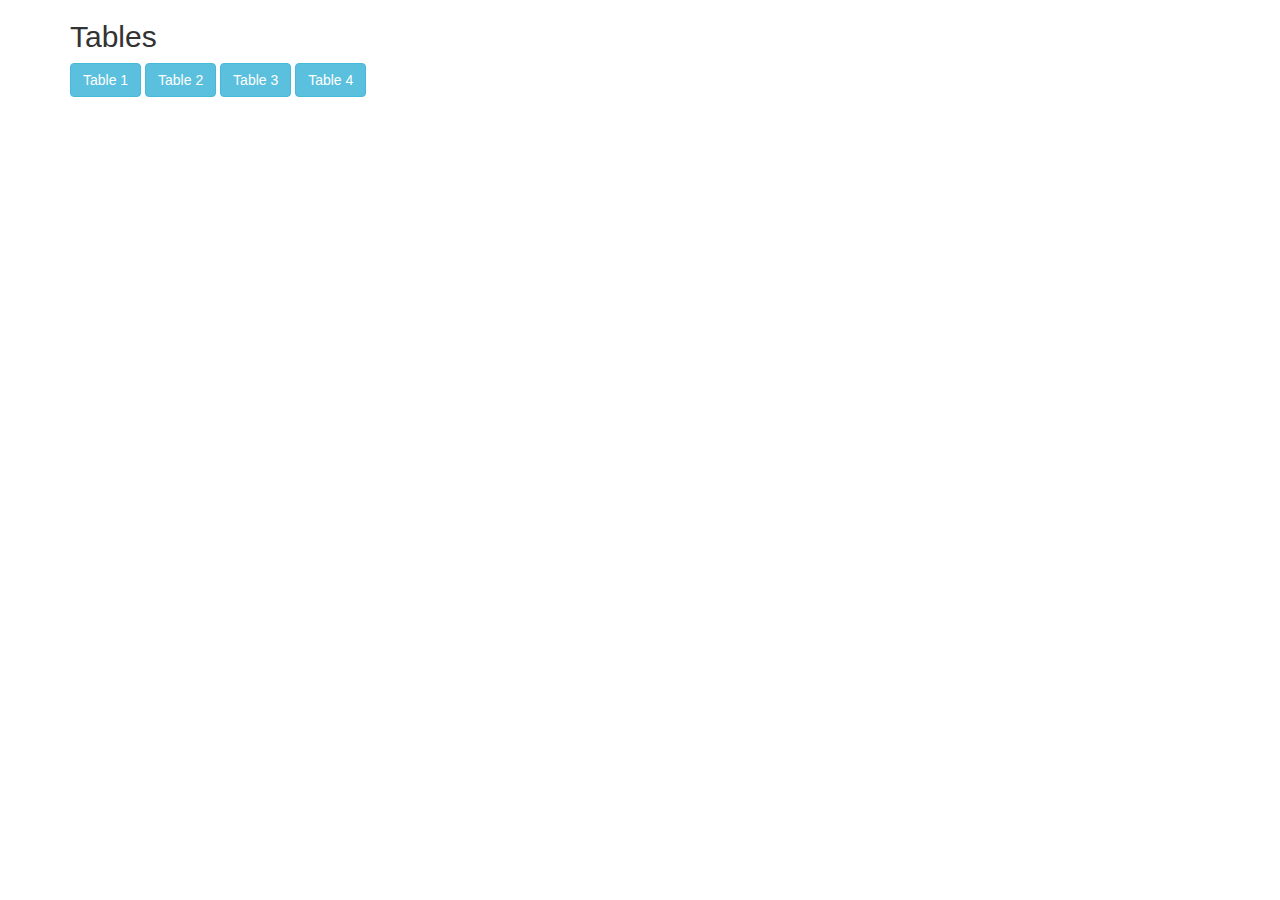
==== MasterFile/templates/index.html @ b05e75dd "6/15/2017" ====
<!DOCTYPE html>
<html lang="en">
<head>
  <title>Main Page</title>
  <meta charset="utf-8">
  <meta name="viewport" content="width=device-width, initial-scale=1">
  <link rel="stylesheet" href="https://maxcdn.bootstrapcdn.com/bootstrap/3.3.7/css/bootstrap.min.css">
  <script src="https://ajax.googleapis.com/ajax/libs/jquery/3.2.1/jquery.min.js"></script>
  <script src="https://maxcdn.bootstrapcdn.com/bootstrap/3.3.7/js/bootstrap.min.js"></script>
</head>
<body>

<div class="container">
  <h2>Tables</h2>
  <a href="/MasterFile/table1" class="btn btn-info" role="button">Table 1</a>
  <a href="/MasterFile/table2" class="btn btn-info" role="button">Table 2 </a>
  <a href="/MasterFile/table3" class="btn btn-info" role="button">Table 3</a>
  <a href="/MasterFile/table4" class="btn btn-info" role="button">Table 4</a>
</div>

</body>
</html>
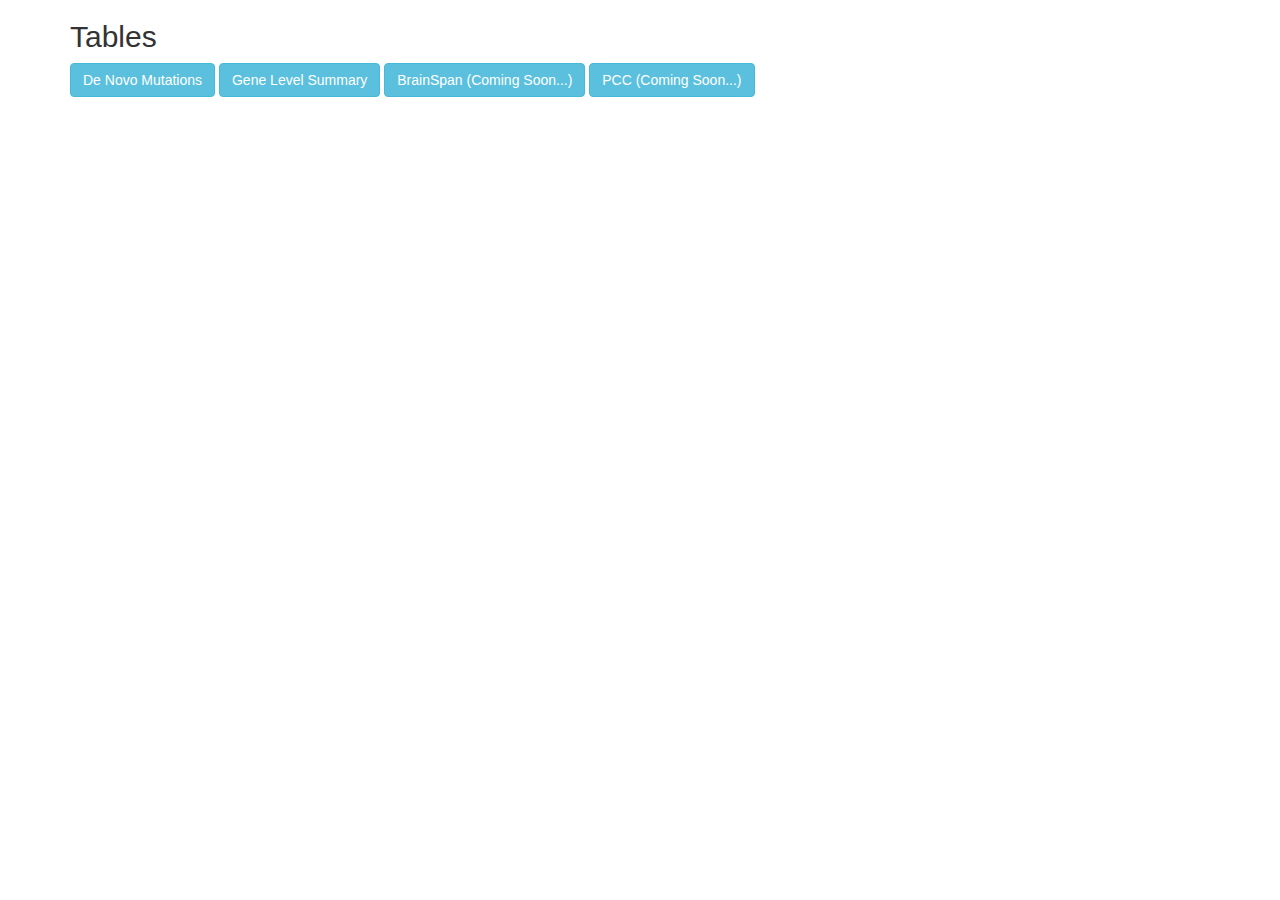
==== commit fd6d75f7: "Web Server" ====
--- a/MasterFile/templates/index.html
+++ b/MasterFile/templates/index.html
@@ -12,10 +12,10 @@
 
 <div class="container">
   <h2>Tables</h2>
-  <a href="/MasterFile/table1" class="btn btn-info" role="button">Table 1</a>
-  <a href="/MasterFile/table2" class="btn btn-info" role="button">Table 2 </a>
-  <a href="/MasterFile/table3" class="btn btn-info" role="button">Table 3</a>
-  <a href="/MasterFile/table4" class="btn btn-info" role="button">Table 4</a>
+  <a href="/MasterFile/table1" class="btn btn-info" role="button">De Novo Mutations</a>
+  <a href="/MasterFile/table2" class="btn btn-info" role="button">Gene Level Summary</a>
+  <a href="/MasterFile/table3" class="btn btn-info" role="button">BrainSpan (Coming Soon...)</a>
+  <a href="/MasterFile/table4" class="btn btn-info" role="button">PCC (Coming Soon...)</a>
 </div>
 
 </body>
